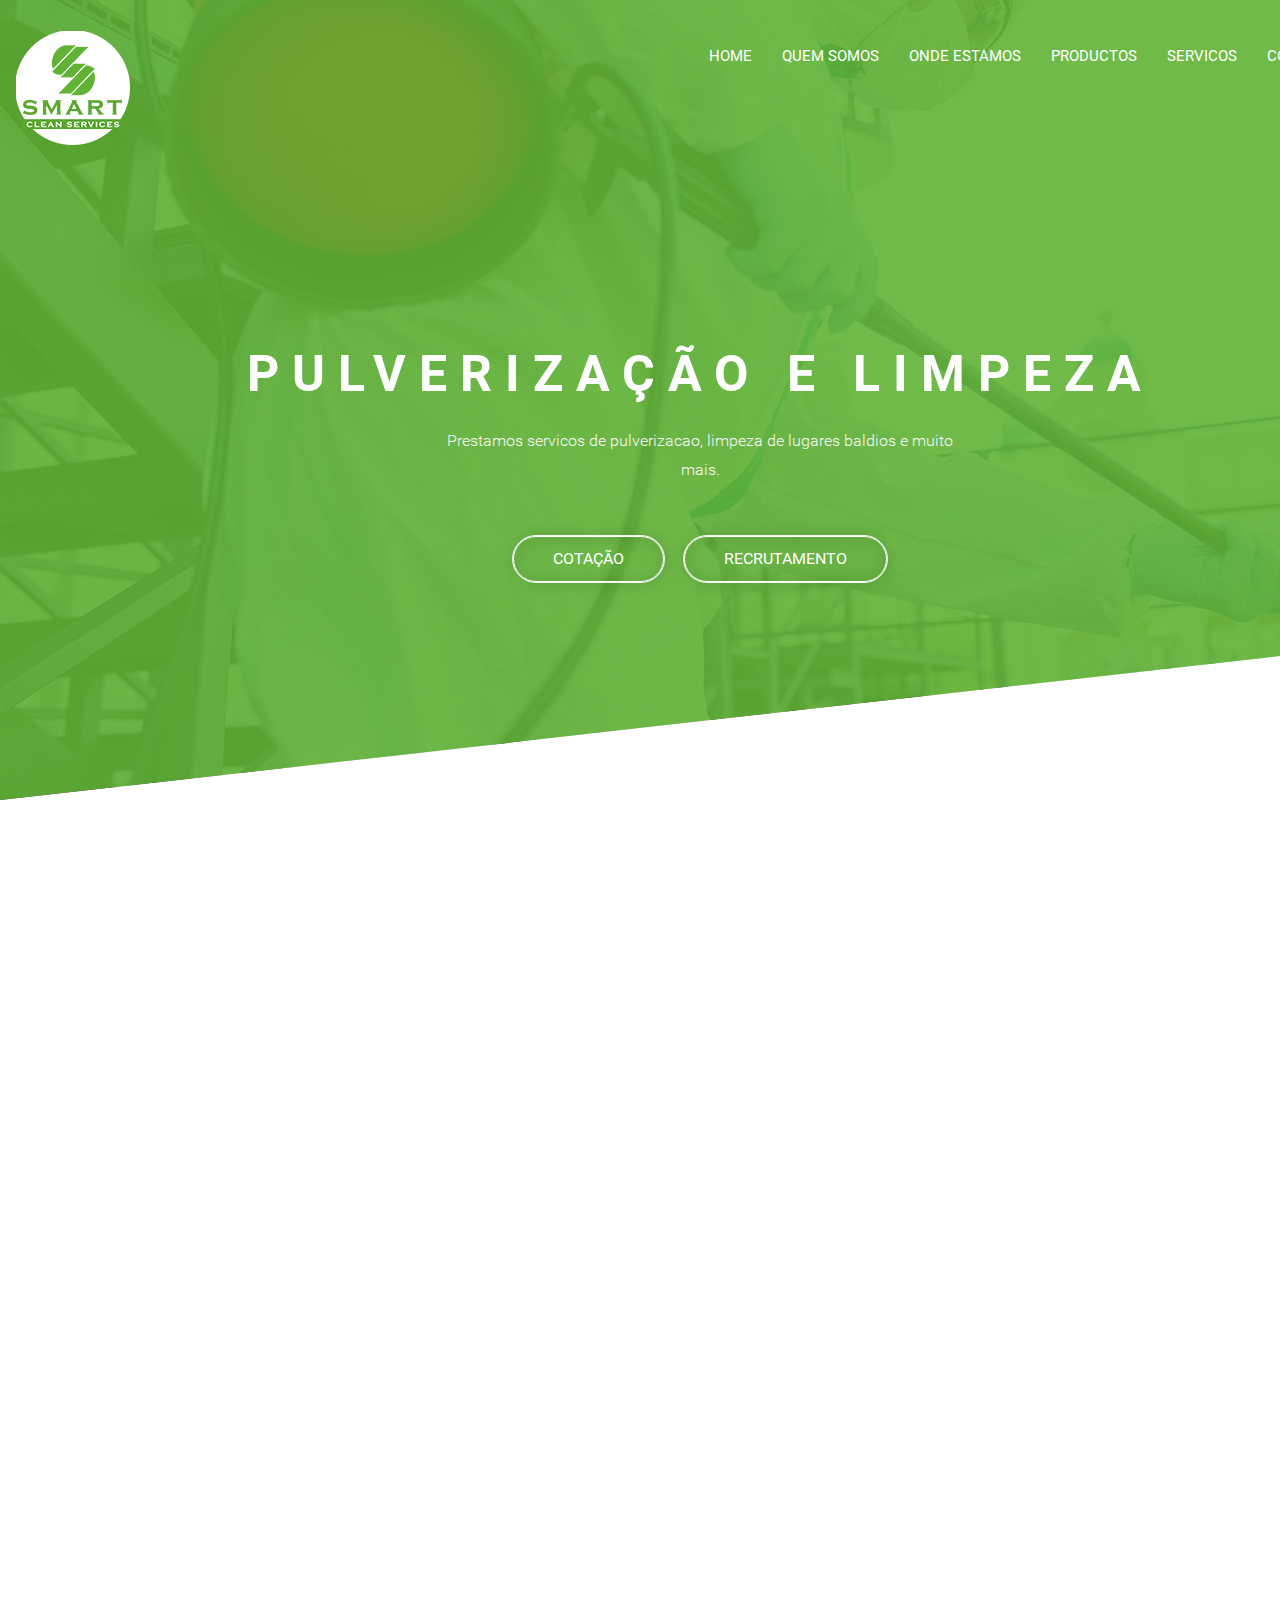
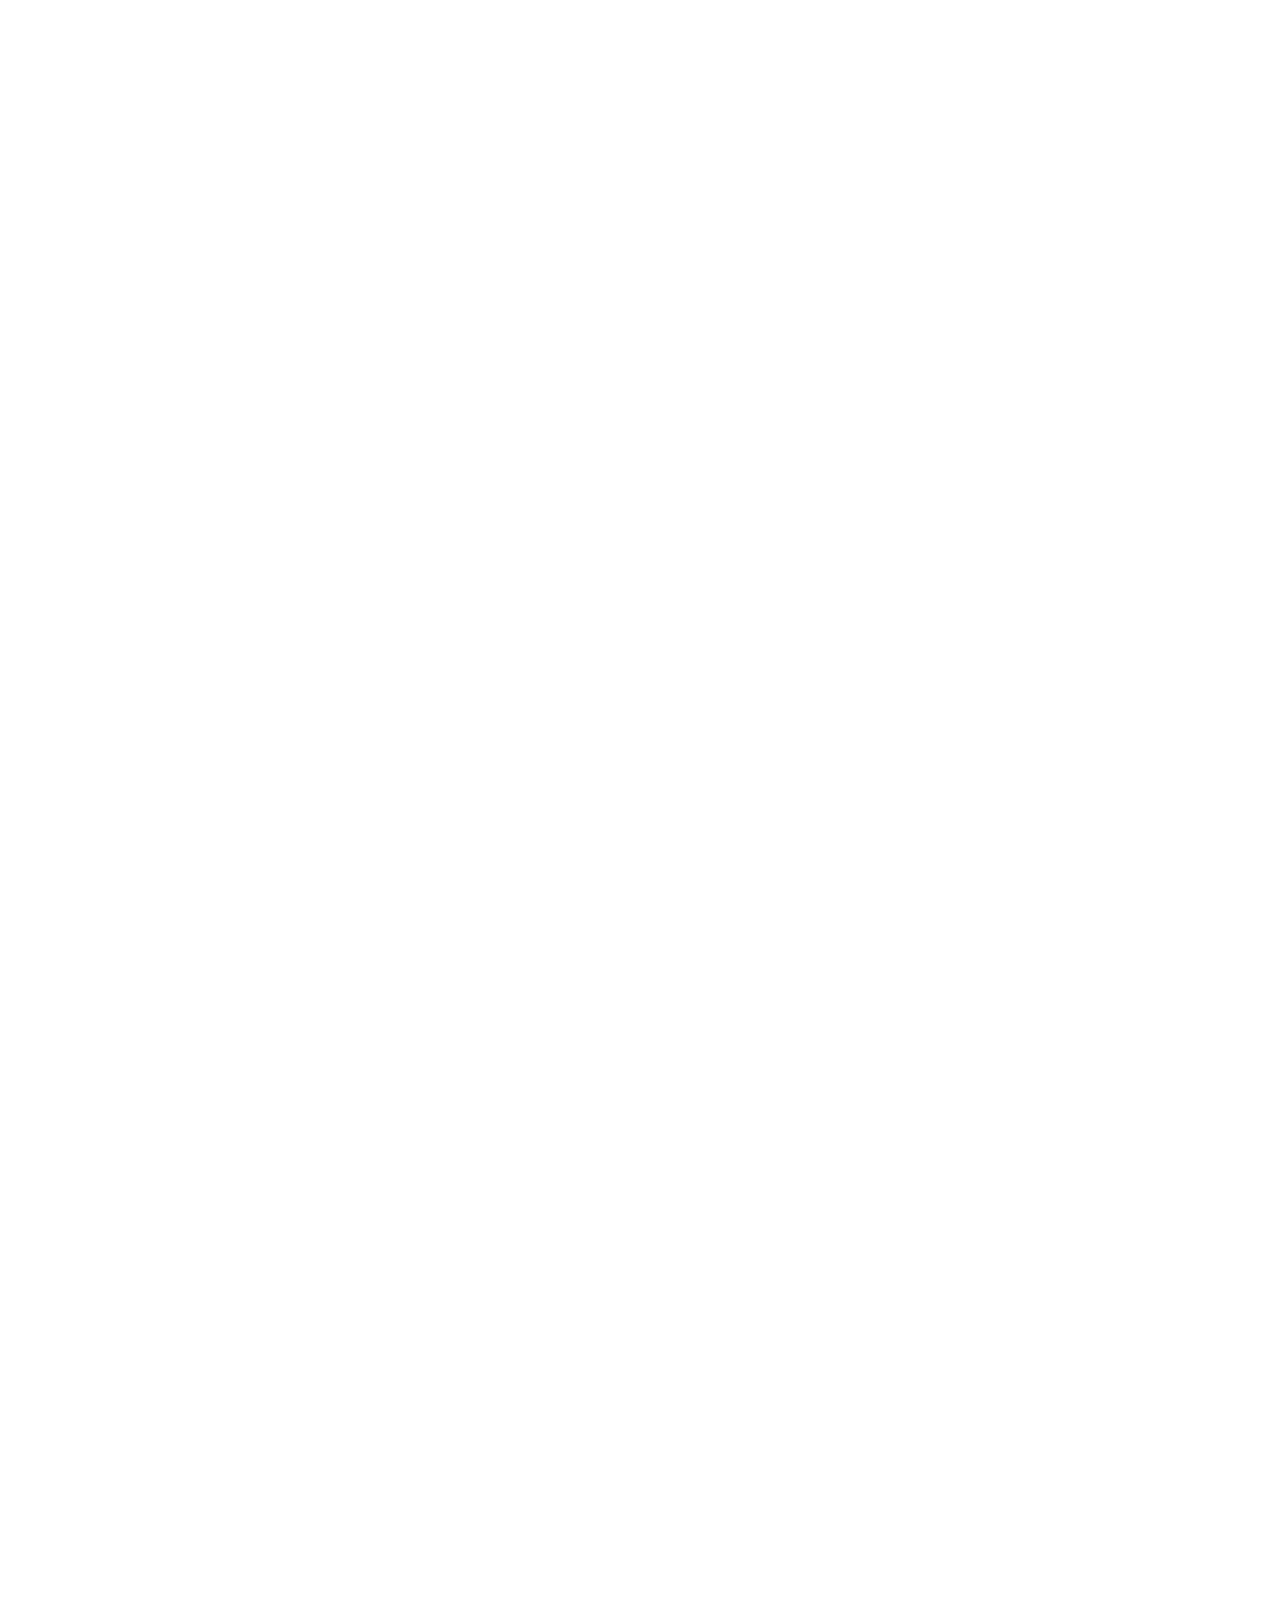
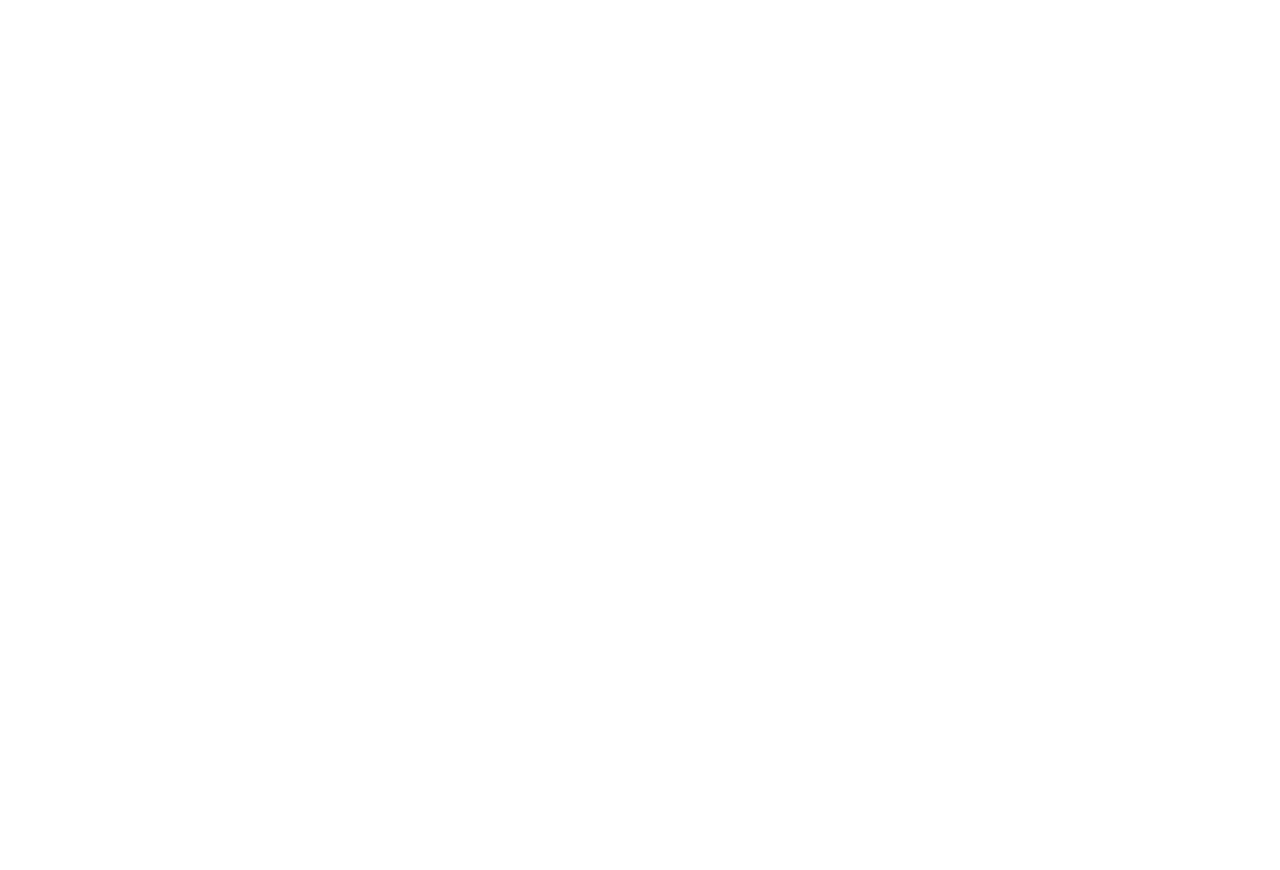
==== index.html @ e7a8597f "first commit" ====
<!doctype html>
<html lang="en">
<head>
  <meta charset="UTF-8">
  <meta name="viewport" content="width=device-width, initial-scale=1" />
  <title>Smart Clean Service</title>
  <meta name="keywords" content="Lorem ipsum dolor sit amet, consectetur adipisicing elit, sed do eiusmod.">
  <meta name="description" content="Lorem ipsum dolor sit amet, consectetur adipisicing elit, sed do eiusmod.">
  
  <link rel="stylesheet" href="assets/bootstrap/css/bootstrap.min.css">
  <link rel="stylesheet" href="assets/flat-icon/flaticon.css">
  <link rel="stylesheet" href="temp/styles/styles.css">
</head>
<body>
  <div class="main-wrapper">
    <header class="header header--bg">
      <div class="container">
        <nav class="navbar">
          <div class="navbar-header">
            <button type="button" class="navbar-toggle" data-toggle="collapse" data-target="#myNavbar">
              <span class="icon-bar"></span>
              <span class="icon-bar"></span>
              <span class="icon-bar"></span> 
            </button>
<!--            <a class="navbar-brand" href="#">DART AGENCY</a>-->
               <img src="assets/images/logo-1.png">
              
          </div>
          <div class="collapse navbar-collapse" id="myNavbar">
            <ul class="nav navbar-nav pull-right">
              <li><a href="#">HOME</a></li>
              <li><a href="#">QUEM SOMOS</a></li>
              <li><a href="#">ONDE ESTAMOS</a></li> 
              <li><a href="#">PRODUCTOS</a></li> 
              <li><a href="#">SERVICOS</a></li> 
              <li><a href="#">CONTACTOS</a></li> 
            </ul>
          </div>
        </nav>
        <div class="header__content text-center">
          <h1 class="header__content__title">PULVERIZAÇÃO E LIMPEZA</h1>
          <p class="header__content__paragraph">Prestamos servicos de pulverizacao, limpeza de lugares baldios e muito mais.</p>
          <a class="button button--margin-right button--hover" href="#">COTAÇÃO</a>
          <a class="button button--hover" href="#" >RECRUTAMENTO</a>
        </div>
      </div>
    </header>
    
    <section class="service">
      <div class="container">
        <div class="page-section text-center">
          <h2 class="page-section__title">OS NOSSOS SERVIÇOS</h2>
          <p class="page-section__paragraph">Fazemos servicos de pulverizacao de espacoes abertos e fechados de forma interactiva e segura de modo a prevenir infecoes de virus, bacterias e muito mais. 
              </p>
          <div class="row gutters-40">
            <div class="col-md-4">
              <div class="thumbnail">
                <i class="material-icons">trending_up</i>
                <h4 class="service__title">Limpeza Crescente</h4>
                <p class="service__paragraph">Deixe a purificacao para o os profissionais de modo que garantam pureza no seu espaco.</p>
              </div>
            </div>
            <div class="col-md-4">
              <div class="thumbnail">
                <i class="material-icons">access_time</i>
                <h4 class="service__title">Poupe tempo</h4>
                <p class="service__paragraph">Deixe a purificacao de pulverizacao do seu local com os profissionais.</p>
              </div>
            </div>
            <div class="col-md-4">
              <div class="thumbnail">
                <i class="material-icons">group</i>
                <h4 class="service__title">Acompanhamento</h4>
                <p class="service__paragraph">Acompanhamos os nossos clientes em suas actividades como se fosse nossa propria propriedade,</p>
              </div>
            </div>
          </div>
          <div class="row gutters-40">
            <div class="col-md-4">
              <div class="thumbnail">
                <i class="material-icons">apps</i>
                <h4 class="service__title"">Inovacao</h4>
                <p class="service__paragraph">Usamos a inovacao tecnologica para providenciar aos nossos clientes melhor servico possivel.</p>
              </div>
            </div>
            <div class="col-md-4">
              <div class="thumbnail">
                <i class="material-icons">adjust</i>
                <h4 class="service__title">Foco</h4>
                <p class="service__paragraph">Focamos na satisfacacao do nosso cliente como prioridade nos nossos servicos.</p>
              </div>
            </div>
            <div class="col-md-4">
              <div class="thumbnail">
                <i class="material-icons">local_cafe</i>
                <h4 class="service__title">Comodidade</h4>
                <p class="service__paragraph">Garantimos conveniencia nos nossos servicos e comodidade de forma que sirvamos da melhor maneira possivel.</p>
              </div>
            </div>
          </div>
        </div>
      </div>
    </section>
    
    <section class="contact contact--bg">
      <div class="container">
        <div class="page-section text-center">
          <h2 class="page-section__title--white">Sempre procuramos fazer a diferenca!</h2>
          <p class="page-section__paragraph--white">Se procura um servico de excelencia, nao hesite em contactar-nos:</p>
          <a class="button button--hover" href="#">CONTACTE-NOS</a>
        </div>
      </div>
    </section>
    
    <section class="about">
      <div class="container">
        <div class="page-section">
          <div class="text-center">
            <h2 class="page-section__title">ACERCA DA SMART CLEAN</h2>
          </div>
          <div class="row gutters-50">
            <div class="about--narrow">
              <div class="col-md-6">
                <img class="img-responsive" src="assets/images/about-pic.png" alt="">
              </div>
              <div class="col-md-6 about__extra-padding">
                <h3 class="about__content-title">Acreditamos que os nossos servicos sao os melhores!</h3>
                <p class="about__content-subTitle">Prestamos servicos de pulverizacao, limpeza de lugares baldios e muito mais.</p>
                  <p class="about__content-paragraph"">Fazemos servicos de pulverizacao de espacoes abertos e fechados de forma interactiva e segura de modo a prevenir infecoes de virus, bacterias e muito mais. </p>
                  <a class="button--light" href="#">VER MAIS</a>
                </div>
              </div>
            </div>
          </div>
        </div>

      </section>
      
      <section class="letsGo letsGo--bg">
        <div class="container">
          <div class="page-section page-section--small text-center">
            <h2 class="page-section__title--white page-section__title--white--less-margin">COLABOARAMOS PARA PROSPERAR</h2>
            <p class="page-section__paragraph page-section__paragraph--less-padding">Estamos abertos para criar novas oportunidades de trabalho:</p>
            <a class="button button--hover" href="#">RECRUTAMENTO</a>
          </div>
        </div>
      </section>
      
      <!--<div class="container">
        <section class="project">
          <div class="page-section">
            <div class="text-center">
              <h2 class="page-section__title">FEATURED PROJECT</h2>
              <p class="page-section__paragraph">Lorem ipsum dolor sit amet, consectetur adipisicing elit, sed do eiusmod tempor incididunt ut labore et dolore magna aliqua. </p>
            </div>
            <div class="row gutters-50">
              <div class="col-md-4">
                <div class="thumbnail">
                  <a href="assets/images/featured-project-pic1.png" target="_blank">
                    <img class="img-responsive" src="assets/images/featured-project-pic1.png" alt="">
                    <div class="caption">
                      <h4 class="project__title">DESIGN</h4>
                      <p class="project__paragraph">Lorem ipsum dolor sit amet </p>
                    </div>
                  </a>
                </div>
              </div>
              <div class="col-md-4">
                <div class="thumbnail">
                  <a href="assets/images/featured-project-pic2.png" target="_blank">
                    <img class="img-responsive" src="assets/images/featured-project-pic2.png" alt="">
                    <div class="caption">
                      <h4 class="project__title">DESIGN</h4>
                      <p class="project__paragraph">Lorem ipsum dolor sit amet </p>
                    </div>
                  </a>
                </div>
              </div>
              <div class="col-md-4">
                <div class="thumbnail">
                  <a href="assets/images/featured-project-pic3.png" target="_blank">
                    <img class="img-responsive" src="assets/images/featured-project-pic3.png" alt="">
                    <div class="caption">
                      <h4 class="project__title">DESIGN</h4>
                      <p class="project__paragraph">Lorem ipsum dolor sit amet </p>
                    </div>
                  </a>
                </div>
              </div>
            </div>
            <div class="row gutters-50">
              <div class="col-md-4">
                <div class="thumbnail">
                  <a href="assets/images/featured-project-pic4.png" target="_blank">
                    <img class="img-responsive" src="assets/images/featured-project-pic4.png" alt="">
                    <div class="caption">
                      <h4 class="project__title">DESIGN</h4>
                      <p class="project__paragraph">Lorem ipsum dolor sit amet </p>
                    </div>
                  </a>
                </div>
              </div>
              <div class="col-md-4">
                <div class="thumbnail">
                  <a href="assets/images/featured-project-pic5.png" target="_blank">
                    <img class="img-responsive" src="assets/images/featured-project-pic5.png" alt="">
                    <div class="caption">
                      <h4 class="project__title">DESIGN</h4>
                      <p class="project__paragraph">Lorem ipsum dolor sit amet </p>
                    </div>
                  </a>
                </div>
              </div>
              <div class="col-md-4">
                <div class="thumbnail">
                  <a href="assets/images/featured-project-pic6.png" target="_blank">
                    <img class="img-responsive" src="assets/images/featured-project-pic6.png" alt="">
                    <div class="caption">
                      <h4 class="project__title">DESIGN</h4>
                      <p class="project__paragraph">Lorem ipsum dolor sit amet </p>
                    </div>
                  </a>
                </div>
              </div>
            </div>
          </div>
        </section>
      </div>-->
      
      <!--<div class="container">
        <div class="modal fade" id="myModal" tabindex="-1" role="dialog" aria-labelledby="exampleModalLabel" aria-hidden="true">
          <div class="modal-dialog" role="document">
            <div class="modal-content">
              <div class="modal-body">
                <button type="button" class="close" data-dismiss="modal" aria-label="Close">
                  <span aria-hidden="true">&times;</span>
                </button>

                <div class="embed-responsive embed-responsive-16by9">
                  <iframe class="embed-responsive-item" src="https://www.youtube.com/embed/WP_vM301VZA?autoplay=0" frameborder="0" allowfullscreen="" id="video"  allowscriptaccess="always"></iframe>
                </div>
              </div>
            </div>
          </div>
        </div>
      </div>-->
      
     <!-- <section class="video-section video-section--bg">
        <div class="container">
          <div class="page-section page-section--large text-center">
            <button class="video-section__icon" data-toggle="modal" data-target="#myModal"><img src="assets/images/video-icon.png" alt=""></button>
          </div>
        </div>
      </section>-->
      
      <!--<div class="container">
        <section class="team">
          <div class="page-section text-center">
            <h2 class="page-section__title">CREATIVE TEAM</h2>
            <p class="page-section__paragraph">Lorem ipsum dolor sit amet, consectetur adipisicing elit, sed do eiusmod tempor incididunt ut labore et dolore magna aliqua. </p>
            <div class="row gutters-50">
              <div class="col-md-6 col-lg-3">
                <div class="thumbnail">
                  <a href="assets/images/team-pic1.png" target="_blank">
                    <img src="assets/images/team-pic1.png" alt="">
                    <div class="caption team__caption">
                      <h4 class="team__name">Elodia S. Keefe</h4>
                      <p class="team__title">Founder</p>
                    </div>
                  </a>
                </div>
              </div>
              <div class="col-md-6 col-lg-3">
                <div class="thumbnail">
                  <a href="assets/images/team-pic2.png" target="_blank">
                    <img src="assets/images/team-pic2.png" alt="">
                    <div class="caption team__caption">
                      <h4 class="team__name">Sheryl D. Trent</h4>
                      <p class="team__title">Co-Founder</p>
                    </div>
                  </a>
                </div>
              </div>
              <div class="col-md-6 col-lg-3">
                <div class="thumbnail">
                  <a href="assets/images/team-pic3.png" target="_blank">
                    <img src="assets/images/team-pic3.png" alt="">
                    <div class="caption team__caption">
                      <h4 class="team__name">Dorothy J. Cook</h4>
                      <p class="team__title">UI Specialist</p>
                    </div>
                  </a>
                </div>
              </div>
              <div class="col-md-6 col-lg-3">
                <div class="thumbnail">
                  <a href="assets/images/team-pic4.png" target="_blank">
                    <img src="assets/images/team-pic4.png" alt="">
                    <div class="caption team__caption">
                      <h4 class="team__name">Stuart D. Mahaffey</h4>
                      <p class="team__title">Admin</p>
                    </div>
                  </a>
                </div>
              </div>
            </div>
          </div>
        </section>
      </div>-->
      
      <!--<div class="container">
        <section class="price">
          <div class="page-section page-section--small text-center">
            <h2 class="page-section__title">OUR PRICING</h2>
            <p class="page-section__paragraph">Lorem ipsum dolor sit amet, consectetur adipisicing elit, sed do eiusmod tempor incididunt ut labore et dolore magna aliqua. </p>
            <div class="price__panel-wrapper">
              <div class="row gutters-50">
                <div class="col-md-4">
                  <div class="panel text-center">
                    <div class="panel-heading">
                      <h4 class="price__title">SILVER</h4>
                      <h1 class="price__ammount">&#36;<span class="price__ammount--number">159</span> &#47;Year</h1>
                    </div>
                    <div class="panel-body">
                      <p>Up To 5 user</p>
                      <p>Max. 100 iteam/month</p>
                      <p>Unlimited queries</p>
                      <p>Full statistics</p>
                    </div>
                    <div>
                      <a class="panel__button" href="#">GET THIS PLAN</a>
                    </div>
                  </div>
                </div>
                <div class="col-md-4">
                  <div class="panel text-center">
                    <div class="panel-heading">
                      <h4 class="price__title">GOLD</h4>
                      <h1 class="price__ammount">&#36; <span class="price__ammount--number">249</span> &#47;Year</h1>
                    </div>
                    <div class="panel-body">
                      <p>Up To 10 user</p>
                      <p>Max. 200 iteam/month</p>
                      <p>Unlimited queries</p>
                      <p>Full statistics</p>
                    </div>
                    <div>
                      <a class="panel__button" href="#">GET THIS PLAN</a>
                    </div>
                  </div>
                </div>
                <div class="col-md-4">
                  <div class="panel text-center">
                    <div class="panel-heading">
                      <h4 class="price__title">PLATINUM</h4>
                      <h1 class="price__ammount">&#36; <span class="price__ammount--number">459</span> &#47;Year</h1>
                    </div>
                    <div class="panel-body">
                      <p>Up To 5 user</p>
                      <p>Unlimited iteam</p>
                      <p>Unlimited queries</p>
                      <p>Full statistics</p>
                    </div>
                    <div>
                      <a class="panel__button" href="#">GET THIS PLAN</a>
                    </div>
                  </div>
                </div>
              </div>
            </div>
          </div>
        </section>
      </div>-->
      
      <!--<section class="overview overview--bg">
        <div class="container">
          <div class="page-section">
            <div class="overview__wrapper text-center">
              <ul>
                <li>
                  <h1 class="overview__number">550</h1>
                  <p class="overview__title">CUP OF COFFEE</p>
                </li>
                <li>
                  <h1 class="overview__number">800</h1>
                  <p class="overview__title">PROJECT DONE</p>
                </li>
                <li>
                  <h1 class="overview__number">400</h1>
                  <p class="overview__title">HAPPY CLIENT</p>
                </li>
                <li>
                  <h1 class="overview__number">3550</h1>
                  <p class="overview__title">AWARDS WIN</p>
                </li>
              </ul>
            </div>

          </div>
        </div>
      </section>-->
      
      <!-- <div class="container">
        <section class="slider">
          <div class="page-section text-center">
            <h2 class="page-section__title">WHAT CLIENT SAY?</h2>
            <p class="page-section__paragraph">Lorem ipsum dolor sit amet, consectetur adipisicing elit, sed do eiusmod tempor incididunt ut labore et dolore magna aliqua. </p>
            <div id="myCarousel" class="carousel slide" data-ride="carousel" data-interval="false">

              <!-- Wrapper for slides 
              <div class="carousel-inner">
                <div class="item active">
                  <img class="img-responsive slider__image" src="assets/images/slider-image.png" alt="">
                  <p class="slider__paragraph">magna aliqua. Ut enim ad minim veniam, quis nostrud exercitation ullamco laboris nisi ut aliquip ex ea commodo consequat. Duis aute irure dolor in reprehenderit.</p>
                  <h3 class="slider__name">Sheryl D</h3>
                  <p class="slider__title">UI Design Agency</p>
                </div>

                <div class="item">
                  <img class="img-responsive slider__image" src="assets/images/slider-image.png" alt="">
                  <p class="slider__paragraph">magna aliqua. Ut enim ad minim veniam, quis nostrud exercitation ullamco laboris nisi ut aliquip ex ea commodo consequat. Duis aute irure dolor in reprehenderit.</p>
                  <h3 class="slider__name">Sheryl D</h3>
                  <p class="slider__title">UI Design Agency</p>
                </div>

                <div class="item">
                  <img class="img-responsive slider__image" src="assets/images/slider-image.png" alt="">
                  <p class="slider__paragraph">magna aliqua. Ut enim ad minim veniam, quis nostrud exercitation ullamco laboris nisi ut aliquip ex ea commodo consequat. Duis aute irure dolor in reprehenderit.</p>
                  <h3 class="slider__name">Sheryl D</h3>
                  <p class="slider__title">UI Design Agency</p>
                </div>
              </div> -->

              <!-- Left and right controls 
              <a class="left carousel-control" href="#myCarousel" data-slide="prev">
                <i class="material-icons">chevron_left</i>
                <span class="sr-only">Previous</span>
              </a>
              <a class="right carousel-control" href="#myCarousel" data-slide="next">
                <i class="material-icons">chevron_right</i>
                <span class="sr-only">Next</span>
              </a>
            </div>
          </div>
        </section>
      </div> -->
      
      <!--<section class="contact-two contact-two--bg">
        <div class="container">
          <div class="page-section text-center">
            <h2 class="contact-two__title">Keep in touch with us! We are available for 24 hours</h2>
            <a class="button contact-two__button button--hover" href="#">CONTACT US</a>
          </div>
        </div>
      </section>-->
      
      <!--<div class="container">
        <section class="blog">
          <div class="page-section">
            <div class="text-center">
              <h2 class="page-section__title">OUR BLOG</h2>
              <p class="page-section__paragraph">Lorem ipsum dolor sit amet, consectetur adipisicing elit, sed do eiusmod tempor incididunt ut labore et dolore magna aliqua. </p>
            </div>
            <div class="row gutters-50">
              <div class="col-md-4">
                <div class="thumbnail">
                  <a href="assets/images/blog-pic1.png" target="_blank">
                    <img class="img-responsive" src="assets/images/blog-pic1.png" alt="">
                    <div class="caption">
                      <h3 class="blog__title">Global Traffic Search</h3>
                      <p class="blog__paragraph">By Jhon Doe <span class="blog__paragraph--slash">&#47;</span> 12 July, 2017 <span class="blog__paragraph--slash">&#47;</span> 2 Comments</p>
                      <h4 class="blog__read-more">READ MORE</h4>
                    </div>
                  </a>
                </div>
              </div>
              <div class="col-md-4">
                <div class="thumbnail">
                  <a href="assets/images/blog-pic2.png" target="_blank">
                    <img class="img-responsive" src="assets/images/blog-pic2.png" alt="">
                    <div class="caption">
                      <h3 class="blog__title">Global Traffic Search</h3>
                      <p class="blog__paragraph">By Jhon Doe &#47; 12 July, 2017 &#47; 2 Comments</p>
                      <h4 class="blog__read-more">READ MORE</h4>
                    </div>
                  </a>
                </div>
              </div>
              <div class="col-md-4">
                <div class="thumbnail">
                  <a href="assets/images/blog-pic3.png" target="_blank">
                    <img class="img-responsive" src="assets/images/blog-pic3.png" alt="">
                    <div class="caption">
                      <h3 class="blog__title">Global Traffic Search</h3>
                      <p class="blog__paragraph">By Jhon Doe &#47; 12 July, 2017 &#47; 2 Comments</p>
                      <h4 class="blog__read-more">READ MORE</h4>
                    </div>
                  </a>
                </div>
              </div>
            </div>
          </div>
        </section>
      </div>-->
      
      <footer class="footer footer--bg">
        <div class="container">
          <div class="page-section">
            <div class="row gutters-100">
              <div class="col-md-4 col-lg-3">
                <div class="footer__first">
                  <h2 class="footer__title">SMART CLEAN SERVICE</h2>
                  <p class="footer-first__paragraph">Prestamos servicos de pulverizacao, limpeza de lugares baldios e muito mais.</p>
                  <ul class="footer-first__social-icons">
                    <li><a href="#"><i class="flaticon-facebook-letter-logo"></i></a></li>
                    <li><a href="#"><i class="flaticon-twitter-logo"></i></a></li>
                    <li><a href="#"><i class="flaticon-dribbble-logo"></i></a></li>
                    <li><a href="#"><i class="flaticon-behance-logo"></i></a></li>
                  </ul>
                </div>
              </div>
              <div class="col-md-6 col-lg-2">
                <div class="footer__second">
                  <h2 class="footer__title">LINKS RAPIDOS</h2>
                  <ul>
                    <li><a href="#">Home</a></li>
                    <li><a href="#">Acerca</a></li>
                    <li><a href="#">Servicos</a></li>
                    <li><a href="#">Blog</a></li>
                    <li><a href="#">Contactos</a></li>
                  </ul>
                </div>
              </div>
              <div class="col-md-6 col-lg-3">
                <div class="footer__third">
                  <h2 class="footer__title">CONTACTOS</h2>
                  <ul>
                    <li><span class="glyphicon glyphicon-envelope"></span> <a href="#">info@quickservices.co.mz</a></li>
                    <li><span class="glyphicon glyphicon-earphone"></span> <a href="#">+0123-345-6789</a></li>
                  </ul>
                  <h4 class="footer__subscribe__title">Subscrever</h4>
                  <div class="subscribe-section">
                    <input type="email" class="form-control" size="50" placeholder="Enter Your Email" required>
                    <button class="subscribe-section__button" type="button"><img src="assets/images/send-icon.png" alt=""></button>
                  </div>
                </div>
              </div>
              <div class="col-md-6 col-lg-4">
                <div class="footer__fourth">
                  <h4 class="footer__title">GALERIA</h4>
                  <div class="row">
                    <ul>
                      <li><a href="#"><img src="assets/images/instagram-pic1.png" alt=""></a></li>
                      <li><a href="#"><img src="assets/images/instagram-pic2.png" alt=""></a></li>
                      <li><a href="#"><img src="assets/images/instagram-pic3.png" alt=""></a></li>
                    </ul>
                  </div>
                  <div class="row">
                    <ul>
                      <li><a href="#"><img src="assets/images/instagram-pic4.png" alt=""></a></li>
                      <li><a href="#"><img src="assets/images/instagram-pic5.png" alt=""></a></li>
                      <li><a href="#"><img src="assets/images/instagram-pic6.png" alt=""></a></li>
                    </ul>
                  </div>
                </div>
              </div>
            </div>
            <hr class="footer__horizontal-bar">
            <p class="footer__bottom-paragraph">&copy; Direitos Reservados 2020 <a href="#" style="color: #61b335;font-weight:bold;">Parallax</a>. Todos Direitos Reservados.</p>
          </div>
        </div>
      </footer>
  </div>
    
    
  

  <script src="assets/jquery/jquery-3.2.1.min.js"></script>
  <script src="assets/bootstrap/js/bootstrap.min.js"></script>

  <script>
    $(document).ready(function() {

      var $videoSrc = $("#video").attr("src");

      $('#myModal').on('hide.bs.modal', function (e) {
        $("#video").attr('src',$videoSrc); 
      });



    });
  </script>
</body>
</html>
---- assets/flat-icon/flaticon.css ----
/*
  	Flaticon icon font: Flaticon
  	Creation date: 21/06/2017 03:43
  	*/

@font-face {
  font-family: "Flaticon";
  src: url("./Flaticon.eot");
  src: url("./Flaticon.eot?#iefix") format("embedded-opentype"),
       url("./Flaticon.woff") format("woff"),
       url("./Flaticon.ttf") format("truetype"),
       url("./Flaticon.svg#Flaticon") format("svg");
  font-weight: normal;
  font-style: normal;
}

@media screen and (-webkit-min-device-pixel-ratio:0) {
  @font-face {
    font-family: "Flaticon";
    src: url("./Flaticon.svg#Flaticon") format("svg");
  }
}

[class^="flaticon-"]:before, [class*=" flaticon-"]:before,
[class^="flaticon-"]:after, [class*=" flaticon-"]:after {   
  font-family: Flaticon;
        font-size: 20px;
font-style: normal;
margin-left: 20px;
}

.flaticon-dribbble-logo:before { content: "\f100"; }
.flaticon-behance-logo:before { content: "\f101"; }
.flaticon-twitter-logo:before { content: "\f102"; }
.flaticon-facebook-letter-logo:before { content: "\f103"; }
---- temp/styles/styles.css ----
@font-face {
  font-family: 'Roboto';
  font-style: normal;
  font-weight: 400;
  src: url(../../assets/fonts/Roboto-Regular.ttf);
}

@font-face {
  font-family: 'Roboto';
  font-style: normal;
  font-weight: 700;
  src: url(../../assets/fonts/Roboto-Bold.ttf);
}

@font-face {
  font-family: 'Roboto-Light';
  font-style: normal;
  font-weight: 300;
  src: url(../../assets/fonts/Roboto-Light.ttf);
}

@font-face {
  font-family: 'Material Icons';
  font-style: normal;
  font-weight: 400;
  src: url(../../assets/iconfont/MaterialIcons-Regular.ttf);
}

.material-icons {
  font-family: 'Material Icons';
  font-weight: normal;
  font-style: normal;
  display: inline-block;
  text-transform: none;
  letter-spacing: normal;
  word-wrap: normal;
  white-space: nowrap;
  direction: ltr;
  -webkit-font-smoothing: antialiased;
  text-rendering: optimizeLegibility;
  -moz-osx-font-smoothing: grayscale;
  -webkit-font-feature-settings: 'liga';
          font-feature-settings: 'liga';
}

body{
  font-family: "Roboto", sans-serif;
  line-height: 1.8;
}

html,body {
  width: 100%;
  height: 100%;
  margin: 0px;
  padding: 0px;
  overflow-x: hidden; 
}

a:hover, a:focus{
  text-decoration: none;
}

button:focus{
  outline: none;
}

.main-wrapper{
  width: 1600px;
  margin: 0 auto;
}

@media (max-width: 1599px) {
.main-wrapper{
    width:100%;
    margin: 0 auto;
}}

@media (min-width: 768px) {
.container{
    width:600px;
    margin: 0 auto;
}}

@media (min-width: 992px) {
.container{
    width:720px;
    margin: 0 auto;
}}

@media (min-width: 1200px) {
.container{
    width:1400px;
    margin: 0 auto;
}}

.header--bg{
    -webkit-clip-path: polygon(0 0, 100% 0, 100% 82%, 0% 100%);
            clip-path: polygon(0 0, 100% 0, 100% 82%, 0% 100%);
    background: url("../../assets/images/header-background.png") no-repeat;
    height: 800px;
    position: relative;
    background-size: cover;
  }

.header--bg:after{
    content: '';
    position: absolute;
    width: 100%;
    height: 100%;
    left: 0;
    right: 0;
    top: 0;
    bottom: 0;
    background-color: rgba(97, 179, 53, .9);
    z-index: -1;
  }

.header .navbar{
    padding-top: 30px;
    margin-bottom: 200px;
  }

@media screen and (max-width: 450px) {
      .header .navbar{
        margin-bottom: 150px;
      }
    }

.header .navbar-brand{
    font-size: 26px;
    font-weight: bold;
  }

.header .nav li a{
    font-size: 15px;
    color: #fff;
  }

.header__content__title{
    font-size: 50px;
    font-weight: bold;
    color: #fff;
    letter-spacing: 13px;
    margin-bottom: 25px;
  }

.header__content__paragraph{
    font-size: 16px;
    color: #f8f8f8;
    max-width: 530px;
    margin-right: auto;
    margin-left: auto;
    font-family: Roboto-Light;
    margin-bottom: 50px;
  }

.header .navbar .navbar-nav > li > a, .header .navbar .navbar-brand, .header .navbar .navbar-nav > li > a:focus{
    background-color: transparent;
    color: #fff;
  }

.navbar-header button{
  background-color: #ddd;
}

.navbar-header .icon-bar{
  background-color: #fff !important;
}

@media screen and (max-width: 768px){
  .navbar-collapse{
    float: left;
  }

  .header .button{
    margin-bottom: 10px;
  }

  .header .header__content__title{
    letter-spacing: 6px;
  }
}

.button{
  padding: 9px 40px;
  border-radius: 30px;
  font-size: 16px;
  color: #fff;
  border: 1px solid #fff;
  display: inline-block;
  background-color: transparent;
  position: relative;
}

.button:after{
    content: "";
    position: absolute;
    left: 0;
    right: 0;
    top: 0;
    bottom: 0;
    border-radius: inherit;
    border: inherit;
    -webkit-filter: drop-shadow(1px 1px 6px rgba(0, 0, 0, 0.77));
            filter: drop-shadow(1px 1px 6px rgba(0, 0, 0, 0.77));
  }

.button--hover:hover{
    border: inherit !important;
  }

.button:hover{
    background-color: #FFFFFF;
    color: #00aafe;
    -webkit-box-shadow: 2.5px 4.33px 10px 0px rgba(0, 0, 0, 0.13);
            box-shadow: 2.5px 4.33px 10px 0px rgba(0, 0, 0, 0.13);

  }

.button--light{
    padding: 9px 35px;
    border-radius: 30px;
    font-size: 16px;
    display: inline-block;
    background-color: #61b335;
    color: #fff;
    -webkit-box-shadow: 2.5px 4.33px 10px 0px rgba(0, 0, 0, 0.13);
            box-shadow: 2.5px 4.33px 10px 0px rgba(0, 0, 0, 0.13);
  }

.button--light:hover{
      color: #fff;
    }

.button--margin-right{
    margin-right: 15px;
  }

.panel__button{
  display: inline-block;
  font-size: 15px;
  color: #7d7d7d;
  padding: 8px 35px;
  border: 2px solid #7d7d7d;
  border-radius: 30px;
  font-family: Roboto-Light;
  font-weight: bold;
}

.service .thumbnail{
    border: none;
    -webkit-box-shadow: 0px 0px 5px 0px rgba(168, 157, 157, 0.31);
            box-shadow: 0px 0px 5px 0px rgba(168, 157, 157, 0.31);
    padding: 35px 20px;
    margin-bottom: 60px;
  }

.service .thumbnail:hover{
      -webkit-box-shadow: 2px 5.66px 20px 0px rgba(136, 136, 136, 0.2);
              box-shadow: 2px 5.66px 20px 0px rgba(136, 136, 136, 0.2);
    }

.service .thumbnail:hover .service__title{
        color: #61b335;
      }

.service .thumbnail:hover .material-icons{
        background-color: rgb( 97, 179, 53 );
        -webkit-box-shadow: 0px 0px 15px 0px rgb( 97, 179, 53 );
                box-shadow: 0px 0px 15px 0px rgb( 97, 179, 53 );
        color: #fff;
      }

.service__title{
    font-size: 22px;
    font-weight: bold;
    color: #4f4f4f;
    margin-top: 25px;
    margin-bottom: 15px;
  }

.service .material-icons{
    width: 70px;
    height: 70px;
    border-radius: 50%;
    background-color: rgb( 235, 248, 255 );
    color: rgb( 97, 179, 53 );
    font-size: 30px;
    line-height: 0.933;
    line-height: 2.3;
  }

.service__paragraph{
    font-size: 15px;
    color: #8a8a8a;
  }

.service .gutters-40.row{
    margin-right: -20px;
    margin-left: -20px;
  }

.service .gutters-40 > [class^="col-"], .service .gutters-40 > [class^="col-"]{
    padding-right: 20px;
    padding-left: 20px;
  }

.Ellipse_ {
  border-radius: 50%;
  background-color: rgb( 97, 179, 53 );
  -webkit-box-shadow: 0px 0px 15px 0px rgb( 97, 179, 53 );
          box-shadow: 0px 0px 15px 0px rgb( 97, 179, 53 );
  position: absolute;
  left: 284px;
  top: 1154px;
  width: 71px;
  height: 71px;
  z-index: 437;
}

.page-section{
  padding-top: 100px;
  padding-bottom: 90px;
}

@media screen and (max-width: 900px){

.page-section{
    padding-top: 50px;
    padding-bottom: 50px
}
  }

.page-section--large{
    padding-top: 220px;
    padding-bottom: 135px;
  }

@media screen and (max-width: 900px){

.page-section--large{
      padding-top: 110px;
      padding-bottom: 80px
  }
    }

.page-section--small{
    padding-top: 50px;
    padding-bottom: 140px;
  }

.page-section--less-b-padding{
    padding-bottom: 80px;
  }

.page-section__title{
    font-size: 30px;
    font-weight: bold;
    color: #556a87;
    margin-bottom: 25px;
  }

.page-section__title--white{
      font-size: 35px;
      font-weight: bold;
      color: #fff;
      margin-top: 70px;
    }

@media screen and (max-width: 670px) {
        .page-section__title--white{
          margin-top: 105px;
        }
      }

.page-section__title--white--less-margin{
        margin-top: 40px;
      }

.page-section__paragraph{
    font-size: 16px;
    color: #7d7d7d;
    max-width: 590px;
    margin-right: auto;
    margin-left: auto;
    padding-bottom: 70px;
  }

.page-section__paragraph--less-padding{
      padding-bottom: 30px;
      color: #f1f1f1;
    }

.page-section__paragraph--white{
      font-size: 18px;
      color: #f1f1f1;
      font-family: Roboto-Light;
      margin-bottom: 50px;
    }

.contact--bg{
    -webkit-clip-path: polygon(0 32%, 100% 10%, 100% 100%, 0% 100%);
            clip-path: polygon(0 32%, 100% 10%, 100% 100%, 0% 100%);
    background: url("../../assets/images/contact-us-background.png") no-repeat;
    height: 430px;
    position: relative;
    background-size: cover;
  }

@media screen and (max-width: 1198px) {
      .contact--bg{
        -webkit-clip-path: polygon(0 32%, 100% 15%, 100% 100%, 0% 100%);
                clip-path: polygon(0 32%, 100% 15%, 100% 100%, 0% 100%);
      }
    }

@media screen and (max-width: 900px) {
      .contact--bg{
        height: auto;
      }
    }

@media screen and (max-width: 670px) {
      .contact--bg{
        -webkit-clip-path: polygon(0 32%, 100% 28%, 100% 100%, 0% 100%);
                clip-path: polygon(0 32%, 100% 28%, 100% 100%, 0% 100%);
      }
    }

.contact--bg:after{
      content: '';
      position: absolute;
      width: 100%;
      height: 100%;
      left: 0;
      right: 0;
      top: 0;
      bottom: 0;
      background-color: rgba(97, 179, 53, .9);
      z-index: -1;
    }

.about--narrow{
    max-width: 1230px;
    margin-right: auto;
    margin-left: auto;
  }

.about__content-title{
    font-size: 20px;
    color: #4f4f4f;
    font-weight: bold;
    line-height: 1.5;
    margin-top: 0;
    padding-top: 10px;
  }

.about__content-subTitle{
    font-size: 17px;
    color: #848484;
    font-family: Roboto-Light;
    font-weight: bold;
    margin-top: 25px;
    margin-bottom: 40px;
  }

.about__content-paragraph{
    font-size: 16px;
    color: #7d7d7d;
    margin-bottom: 30px;
  }

@media screen and (max-width: 770px) {
      .about__extra-padding{
        padding: 0px 20px;
  }
}

.gutters-50.row{
  margin-right: -25px;
  margin-left: -25px;
}

.gutters-50 > [class^="col-"], .gutters-50 > [class^="col-"]{
  padding-right: 25px;
  padding-left: 25px;
}

.letsGo--bg{
    -webkit-clip-path: polygon(0 0, 100% 0, 100% 68%, 0 100%);
            clip-path: polygon(0 0, 100% 0, 100% 68%, 0 100%);
    background: url("../../assets/images/letsGo-background.png") no-repeat;
    height: 440px;
    position: relative;
    background-size: cover;
  }

@media screen and (max-width: 430px) {
      .letsGo--bg{
        -webkit-clip-path: polygon(0 0, 100% 0, 100% 96%, 0 100%);
                clip-path: polygon(0 0, 100% 0, 100% 96%, 0 100%);
      }
    }

.letsGo--bg:after{
      content: '';
      position: absolute;
      width: 100%;
      height: 100%;
      left: 0;
      right: 0;
      top: 0;
      bottom: 0;
      background-color: rgba(97, 179, 53, .9);
      z-index: -1;
    }

.project .thumbnail{
    border: 0;
    padding: 0;
    -webkit-box-shadow:0px 1.732px 5px 0px rgba(218, 213, 213, 0.42);
            box-shadow:0px 1.732px 5px 0px rgba(218, 213, 213, 0.42);
    margin-bottom: 50px;
  }

.project .thumbnail:hover{
      -webkit-box-shadow: 2.5px 4.33px 11px 0px rgba(136, 136, 136, 0.24);
              box-shadow: 2.5px 4.33px 11px 0px rgba(136, 136, 136, 0.24);
    }

.project .thumbnail:hover .project__title{
        color: #61b335;
      }

.project .thumbnail img{
      width: 100%;
    }

.project .thumbnail .caption{
      padding-left: 15px;
    }

.project__title{
    font-size: 16px;
    color: #4f4f4f;
    font-weight: bold;
  }

.project__paragraph{
    font-size: 16px;
    color: #7d7d7d;
  }

.video-section{
  display: block;
}

.video-section--bg{
    -webkit-clip-path: polygon(0 30%, 100% 5%, 100% 100%, 0 100%);
            clip-path: polygon(0 30%, 100% 5%, 100% 100%, 0 100%);
    background: url("../../assets/images/handshake-background.png") no-repeat;
    height: 490px;
    position: relative;
    background-size: cover;
  }

@media screen and (max-width: 1198px) {
      .video-section--bg{
        -webkit-clip-path: polygon(0 30%, 100% 10%, 100% 100%, 0 100%);
                clip-path: polygon(0 30%, 100% 10%, 100% 100%, 0 100%);
      }
    }

@media screen and (max-width: 900px) {
      .video-section--bg{
        height: auto;
      }
    }

@media screen and (max-width: 600px) {
      .video-section--bg{
        -webkit-clip-path: polygon(0 30%, 100% 15%, 100% 100%, 0 100%);
                clip-path: polygon(0 30%, 100% 15%, 100% 100%, 0 100%);
        background-position: center center;
      }
    }

.video-section--bg:after{
      content: '';
      position: absolute;
      width: 100%;
      height: 100%;
      left: 0;
      right: 0;
      top: 0;
      bottom: 0;
      background-color: rgba(5, 180, 249, .9);
      z-index: -1;
    }

.video-section__icon{
    background-color: transparent;
    border: 0;
    margin-top: 20px;
  }

.video-section__icon:focus{
      outline: 0;
    }

#myModal{
  background: rgba(0, 0, 0, 0.8);
}

#myModal .close{
    background: #00aafe !important;
    z-index: 890;
    color: #fff;
    font-size: 24px;
    margin: 0;
    outline: none;
    opacity: 1;
    position: absolute;
    right: 0;
    text-shadow: none;
    top: 0;
    width: 28px;
    height: 28px;
  }

#myModal .modal-body{
    padding: 0;
  }

#myModal .embed-responsive {
    height: 489px;
    padding: 0;
    overflow: hidden;
  }

.team .thumbnail{
    padding: 0;
    border: 0;
  }

.team .thumbnail:hover .team__caption{
      -webkit-box-shadow: 2.5px 4.33px 20px 0px rgba(133, 129, 129, 0.27);
              box-shadow: 2.5px 4.33px 20px 0px rgba(133, 129, 129, 0.27);
    }

.team__name{
    font-size: 20px;
    color: #4f4f4f;
    font-weight: bold;
  }

.team__title{
    font-size: 17px;
    color: #8e8e8e;
  }

@media screen and (max-width: 1200px){
  .team .thumbnail{
    margin-bottom: 30px;
  }
}

.price__panel-wrapper{
    max-width: 1020px;
    margin-right: auto;
    margin-left: auto;
  }

.price .panel{
    -webkit-box-shadow: 0px 0px 10px 0px rgba(136, 136, 136, 0.2);
            box-shadow: 0px 0px 10px 0px rgba(136, 136, 136, 0.2);
    padding-top: 25px;
    padding-bottom: 40px;
    border-radius: 5px;
    -webkit-transition: .3s ease-out;
    transition: .3s ease-out;
  }

.price__title{
    font-size: 22px;
    color: #313131;;
    letter-spacing: 3px;
    font-weight: bold;
  }

.price__ammount{
    font-size: 18px;
    color: #4f4f4f;
    font-weight: bold;
  }

.price__ammount--number{
      font-size: 40px;
    }

.price .panel-body p{
    font-size: 16px;
    color: #7d7d7d;
  }

.price .panel:hover{
    background-color: #13BDFF;
    border-top: 50px solid transparent;
    border-bottom: 50px solid transparent;
    margin-top: -50px;
    -webkit-box-shadow: none;
            box-shadow: none;
  }

.price .panel:hover .panel__button{
      -webkit-box-shadow: 2.5px 4.33px 10px 0px rgba(0, 0, 0, 0.13);
              box-shadow: 2.5px 4.33px 10px 0px rgba(0, 0, 0, 0.13); 
    }

.price .panel:hover h4,.price .panel:hover h1,.price .panel:hover p{
      color: #fff !important;
    }

.price .panel:hover .panel__button{
      background-color: #FFFFFF;
      color: #00aafe;
      border: 2px solid #fff;
    }

.overview--bg{
    -webkit-clip-path: polygon(0 0, 100% 0, 100% 60%, 0 100%);
            clip-path: polygon(0 0, 100% 0, 100% 60%, 0 100%);
    background: url("../../assets/images/overview-background.png") no-repeat;
    height: 360px;
    position: relative;
    background-size: cover;
  }

@media screen and (max-width: 1186px) {
      .overview--bg{
        height: auto;
      }
    }

@media screen and (max-width: 900px) {
      .overview--bg{
        height: auto;
        -webkit-clip-path: polygon(0 0, 100% 0, 100% 72%, 0 100%);
                clip-path: polygon(0 0, 100% 0, 100% 72%, 0 100%);
      }
    }

@media screen and (max-width: 607px) {
      .overview--bg{
        -webkit-clip-path: polygon(0 0, 100% 0, 100% 82%, 0 100%);
                clip-path: polygon(0 0, 100% 0, 100% 82%, 0 100%);
      }
    }

.overview--bg:after{
      content: '';
      position: absolute;
      width: 100%;
      height: 100%;
      left: 0;
      right: 0;
      top: 0;
      bottom: 0;
      background-color: rgba(5, 180, 249, .9);
      z-index: -1;
    }

.overview__wrapper{
    max-width: 1170px;
    margin-right: auto;
    margin-left: auto;
  }

.overview__wrapper ul li{
      list-style-type: none;
      display: inline-block;
      padding-right: 70px;
      padding-left: 70px;
      margin-top: -10px;
    }

.overview__number{
    font-size: 45px;
    font-weight: bold;
    color: #fff;
  }

.overview__title{
    font-size: 20px;
    color: #fff;
  }

.slider__image{
    margin-right: auto;
    margin-left: auto;
    padding-top: 25px;
    padding-bottom: 15px;
    display: inline-block;
  }

.slider__paragraph{
    font-size: 16px;
    color: #7e7e7e;
    max-width: 750px;
    display: inline-block;
  }

.slider__name{
    font-size: 18px;
    color: #4f4f4f;
    font-weight: bold;
  }

.slider__title{
    font-size: 15px;
    color: #7e7e7e;
    padding-bottom: 25px;
  }

.slider .carousel-control.left, .slider .carousel-control.right{
    background: none !important;
    -webkit-filter: progid:none !important;
            filter: progid:none !important;
    opacity: 1;
  }

.slider .material-icons{
    width: 60px;
    height: 60px;
    display: inline-block;
    color: rgb( 79, 79, 79 );
    -webkit-box-shadow: 0px 0px 10px 2px rgba(0, 0, 0, 0.08);
            box-shadow: 0px 0px 10px 2px rgba(0, 0, 0, 0.08);
    font-size: 22px;
    line-height: 2.8;
    border-radius: 50%;
    text-shadow: none;
  }

.slider #myCarousel .carousel-inner{
      max-width: 900px;
      margin-right: auto;
      margin-left: auto;
    }

@media screen and (max-width: 1000px){

.slider #myCarousel .carousel-inner{
        max-width: 600px
    }
      }

.slider #myCarousel .left{
      margin-left: 30px;
    }

@media screen and (max-width: 1200px){

.slider #myCarousel .left{
        margin-left: 0;
        width: 30px;
        height: 30px
    }
      }

.slider #myCarousel .right{
      margin-right: 30px;
    }

@media screen and (max-width: 1200px){

.slider #myCarousel .right{
        width: 30px;
        height: 30px
    }
      }

.slider #myCarousel .item{
      -webkit-box-shadow: 0px 0px 16px 0px rgba(86, 77, 77, 0.21);
              box-shadow: 0px 0px 16px 0px rgba(86, 77, 77, 0.21);
      margin-top: 10px;
      margin-bottom: 20px;
      margin-right: 20px;
      margin-left: 20px;
       overflow: hidden;
    }

.slider #myCarousel .carousel-control{
      top: 41%;
      height: 20%;
    }

.contact-two--bg{
    -webkit-clip-path: polygon(0 40%, 100% 5%, 100% 100%, 0 100%);
            clip-path: polygon(0 40%, 100% 5%, 100% 100%, 0 100%);
    height: 350px;
    position: relative;
  }

.contact-two--bg:after{
      content: '';
      position: absolute;
      width: 100%;
      height: 100%;
      left: 0;
      right: 0;
      top: 0;
      bottom: 0;
      background-color: rgba(5, 180, 249, .9);
      z-index: -1;
    }

.contact-two__title{
    font-size: 28px;
    color: #fff;
    font-weight: bold;
    margin-top: 60px;
  }

@media screen and (max-width: 900px) {
      .contact-two__title{
        margin-top: 100px;
      }
    }

.contact-two__button{
    margin-top: 26px;
  }

.blog .thumbnail{
    padding: 0;
    border: 0;
  }

.blog .thumbnail:hover .blog__title, .blog .thumbnail:hover .blog__read-more{
        color: #00aafe;
      }

.blog .thumbnail .caption{
      padding-left: 20px;
    }

.blog__title{
    font-size: 22px;
    color: #4f4f4f;
    font-weight: bold;
  }

.blog__paragraph{
    font-size: 14px;
    color: #7d7d7d;
  }

.blog__paragraph--slash{
      padding: 0 3px;
    }

.blog__read-more{
    font-size: 15px;
    color: #4f4f4f;
    font-weight: bold;
  }

@media screen and (max-width: 990px){
  .blog .thumbnail{
    padding-bottom: 20px;
  }

    .blog .thumbnail img{
      width: 100%;
    }
}

.footer--bg{
    -webkit-clip-path: polygon(0 17%, 100% 0%, 100% 100%, 0 100%);
            clip-path: polygon(0 17%, 100% 0%, 100% 100%, 0 100%);
    height: 650px;
    position: relative;
  }

@media screen and (max-width: 1199px) {
      .footer--bg{
        height: auto;
      }
    }

@media screen and (max-width: 991px) {
      .footer--bg{
        -webkit-clip-path: polygon(0 9%, 100% 0%, 100% 100%, 0 100%);
                clip-path: polygon(0 9%, 100% 0%, 100% 100%, 0 100%);
      }
    }

.footer--bg:after{
      content: '';
      position: absolute;
      width: 100%;
      height: 100%;
      left: 0;
      right: 0;
      top: 0;
      bottom: 0;
      background-color: #001F37;
      z-index: -1;
    }

.footer__title{
    font-size: 20px;
    color: #fff;
    font-family: Roboto-Light;
    font-weight: bold;
    padding-top: 80px;
    margin-bottom: 25px;
  }

.footer ul{
    padding-left: 0;
  }

.footer ul li{
      list-style-type: none;
    }

.footer ul li a{
        font-size: 15px;
        color: #fff;
      }

.footer__first{
    position: relative;
    left: 20px;
  }

.footer-first__paragraph{
    font-size: 15px;
    color: #cecece;
    margin-bottom: 20px;
  }

.footer-first__social-icons li{
      display: inline-block;
      padding-right: 15px;
    }

@media screen and (max-width: 991px) {
      .footer__second{
        padding-left: 20px;
      }
    }

.footer__second ul li{
      padding-bottom: 10px;
    }

.footer__third li{
      padding-bottom: 10px;
    }

.footer__third .glyphicon-envelope, .footer__third .glyphicon-earphone{
      color: #fff;
      padding-right: 10px;
    }

.footer__third .form-control{
      padding: 21px 18px;
      border-radius: 24px;
    }

@media screen and (max-width: 1199px) {
      .footer__third{
        padding-left: 20px;
      }
    }

.footer__subscribe__title{
    font-size: 17px;
    color: #fff;
    margin-bottom: 20px;
  }

.footer .subscribe-section{
    position: relative;
  }

.footer .subscribe-section__button{
      background-color: transparent;
      border: 0;
      position: absolute;
      top: 8px;
      right: 15px;
    }

@media screen and (max-width: 991px) {
      .footer__fourth{
        padding-left: 20px;
      }
    }

.footer__fourth ul{
    padding-left: 15px;
    margin-bottom: 3px;
   
  }

.footer__fourth ul li{
      display: inline-block;
    }

.footer__horizontal-bar{
    border-top: 1px solid #123953; 
    max-width: 830px;
    margin-top: 70px;
  }

.footer__bottom-paragraph{
    font-size: 15px;
    color: #c9c9c9;
    text-align: center;
    padding-top: 20px;
  }

.gutters-100.row{
  margin-right: -50px;
  margin-left: -50px;
}

.gutters-100 > [class^="col-"], .gutters-100 > [class^="col-"]{
  padding-right: 50px;
  padding-left: 50px;
}

.footer [class^="flaticon-"]:before, [class*=" flaticon-"]:before{
  margin-left: 0;
}

.flaticon-facebook-letter-logo:hover, .flaticon-twitter-logo:hover, .flaticon-dribbble-logo:hover, .flaticon-behance-logo:hover{
  color: #00AAFE;
}

.subscribe-section input[type="email"]{
  -webkit-box-sizing: border-box;
  -moz-box-sizing: border-box;
  box-sizing: border-box;
  height: 42px; 
  margin-bottom: 30px;
  padding: 0 20px;
}
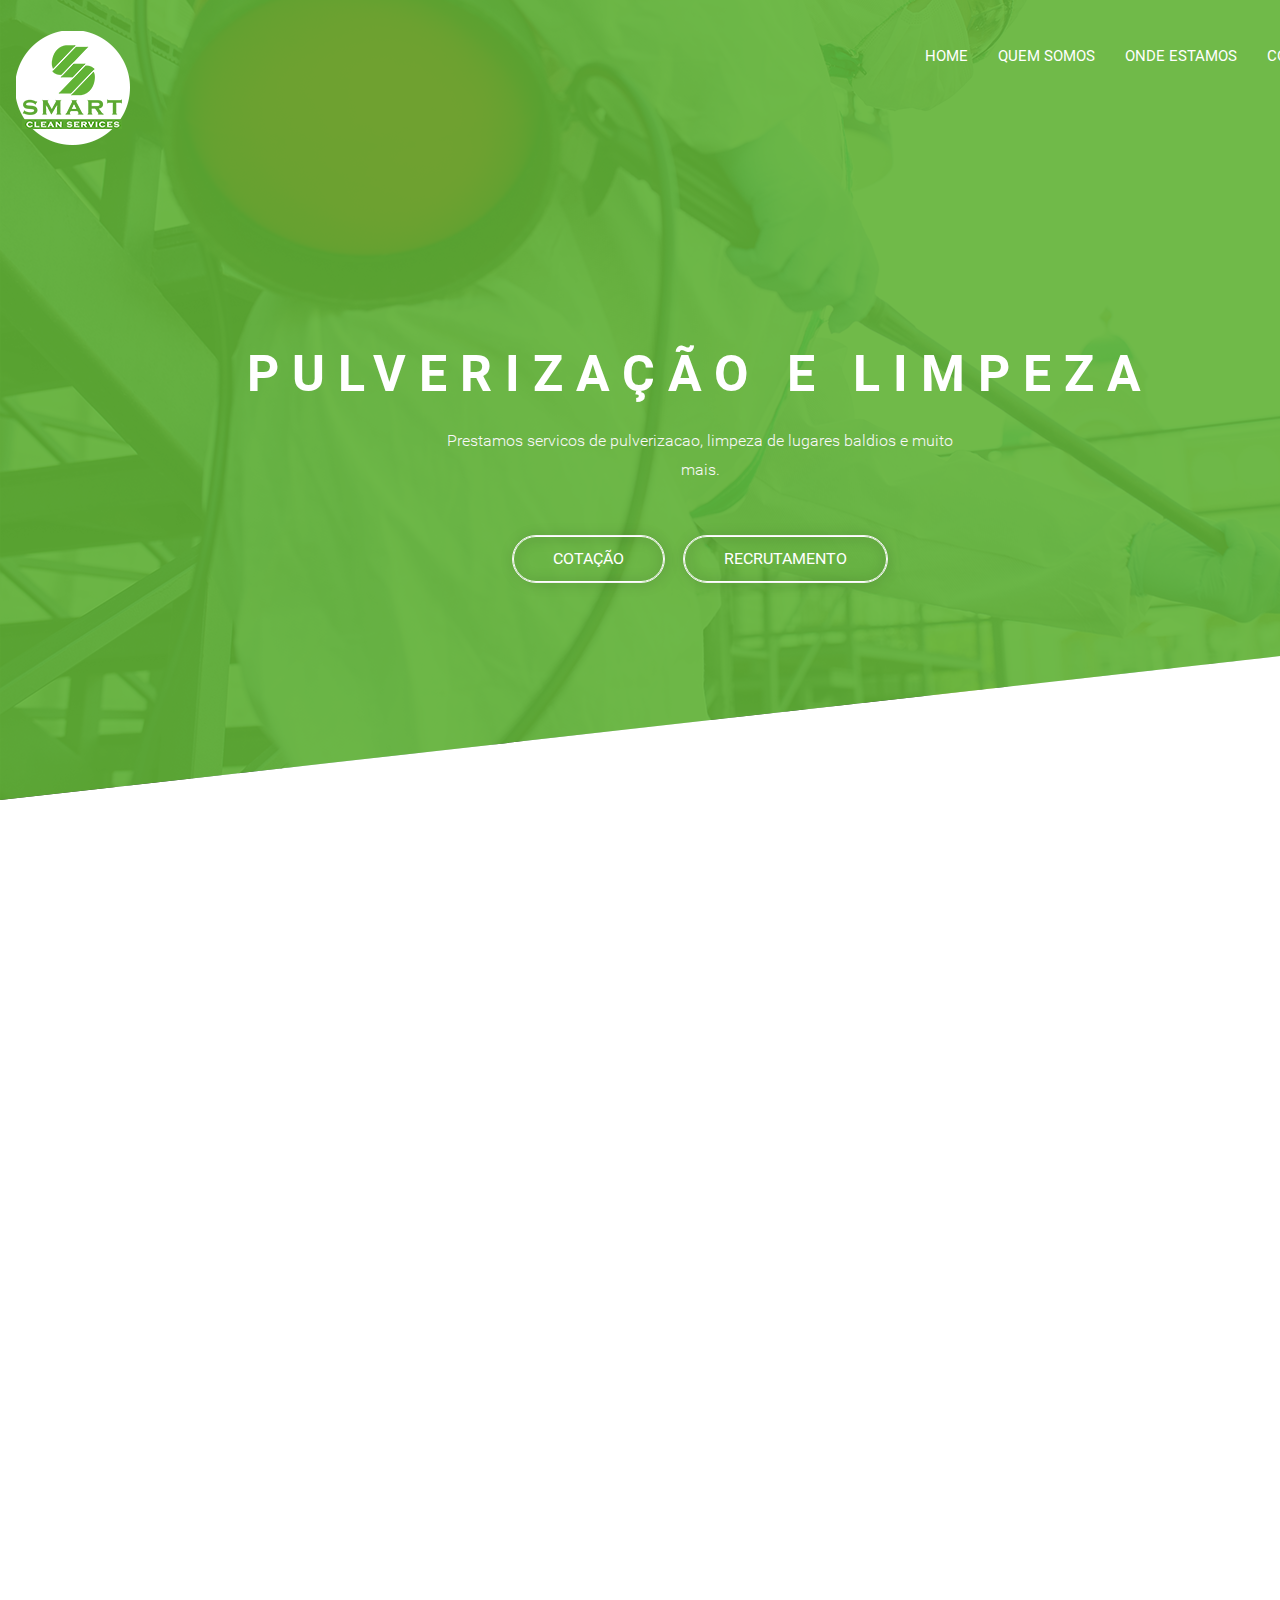
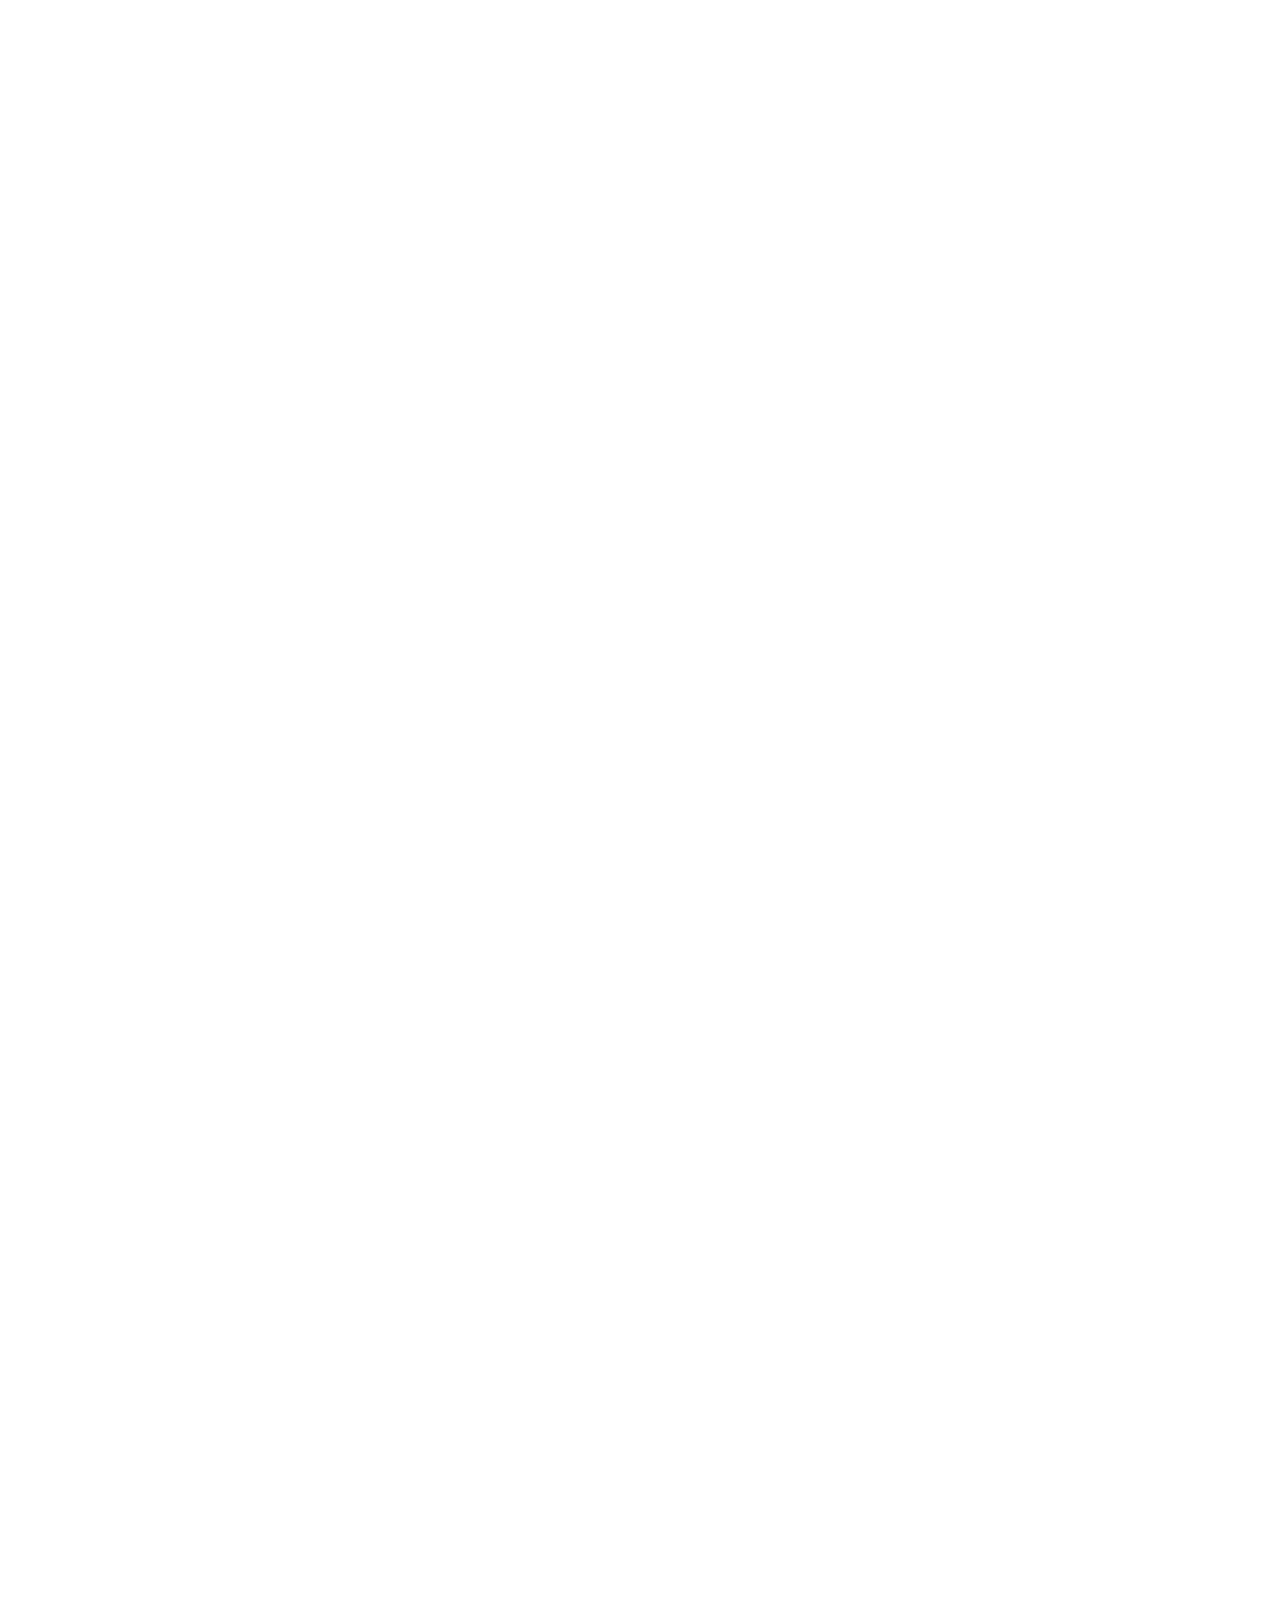
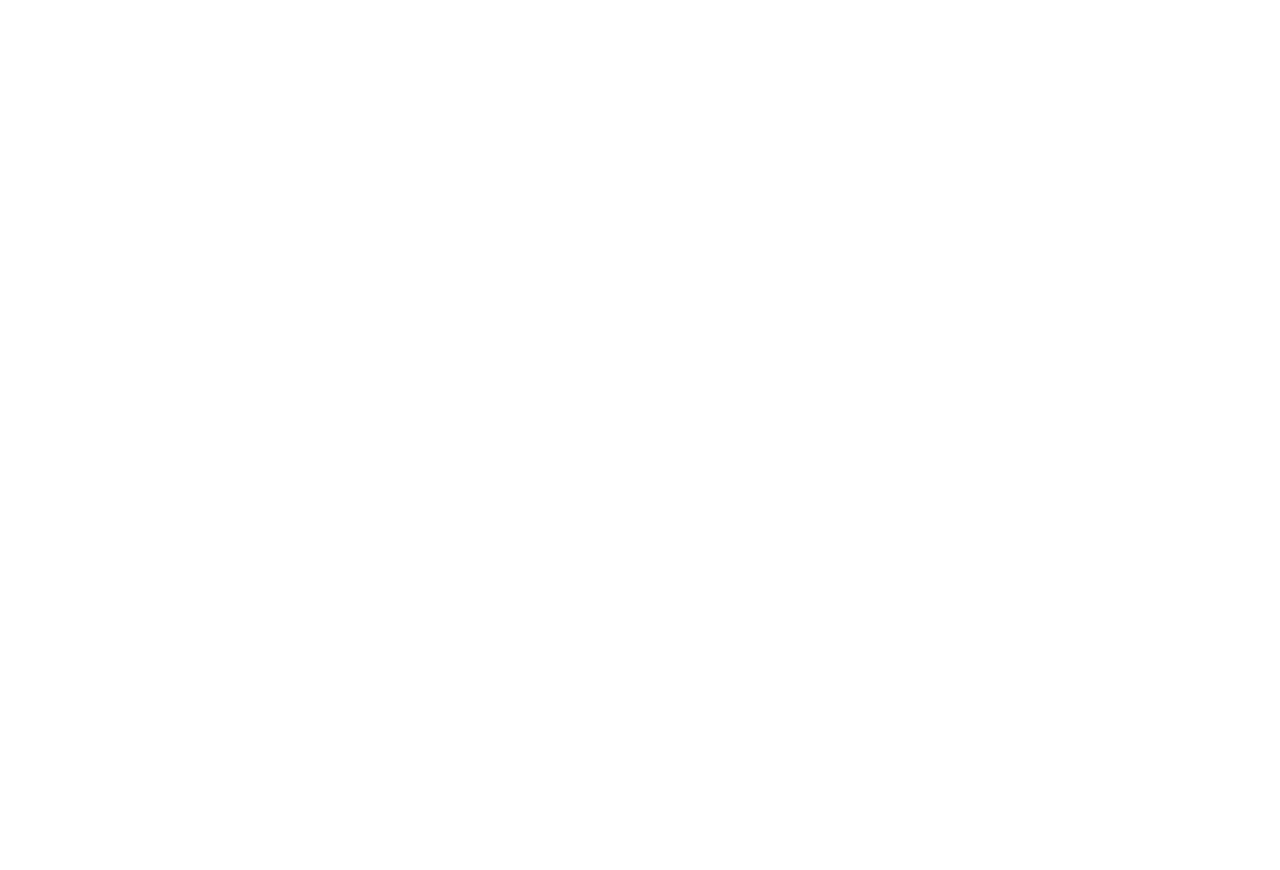
==== commit c1203ebd: "adding images" ====
--- a/index.html
+++ b/index.html
@@ -4,8 +4,8 @@
   <meta charset="UTF-8">
   <meta name="viewport" content="width=device-width, initial-scale=1" />
   <title>Smart Clean Service</title>
-  <meta name="keywords" content="Lorem ipsum dolor sit amet, consectetur adipisicing elit, sed do eiusmod.">
-  <meta name="description" content="Lorem ipsum dolor sit amet, consectetur adipisicing elit, sed do eiusmod.">
+  <meta name="keywords" content="Smart Clean Services.">
+  <meta name="description" content="Fazemos servicos de pulverizacao de espacoes abertos e fechados de forma interactiva e segura de modo a prevenir infecoes de virus, bacterias e muito mais.">
   
   <link rel="stylesheet" href="assets/bootstrap/css/bootstrap.min.css">
   <link rel="stylesheet" href="assets/flat-icon/flaticon.css">
@@ -28,20 +28,18 @@
           </div>
           <div class="collapse navbar-collapse" id="myNavbar">
             <ul class="nav navbar-nav pull-right">
-              <li><a href="#">HOME</a></li>
-              <li><a href="#">QUEM SOMOS</a></li>
-              <li><a href="#">ONDE ESTAMOS</a></li> 
-              <li><a href="#">PRODUCTOS</a></li> 
-              <li><a href="#">SERVICOS</a></li> 
-              <li><a href="#">CONTACTOS</a></li> 
+               <li><a href="index.html">HOME</a></li>
+              <li><a href="about.html">QUEM SOMOS</a></li>
+              <li><a href="locations.html">ONDE ESTAMOS</a></li> 
+              <li><a href="contact.html">CONTACTOS</a></li>
             </ul>
           </div>
         </nav>
         <div class="header__content text-center">
           <h1 class="header__content__title">PULVERIZAÇÃO E LIMPEZA</h1>
           <p class="header__content__paragraph">Prestamos servicos de pulverizacao, limpeza de lugares baldios e muito mais.</p>
-          <a class="button button--margin-right button--hover" href="#">COTAÇÃO</a>
-          <a class="button button--hover" href="#" >RECRUTAMENTO</a>
+          <a class="button button--margin-right button--hover" href="contact.html">COTAÇÃO</a>
+          <a class="button button--hover" href="contact.html" >RECRUTAMENTO</a>
         </div>
       </div>
     </header>
@@ -523,11 +521,10 @@
                 <div class="footer__second">
                   <h2 class="footer__title">LINKS RAPIDOS</h2>
                   <ul>
-                    <li><a href="#">Home</a></li>
-                    <li><a href="#">Acerca</a></li>
-                    <li><a href="#">Servicos</a></li>
-                    <li><a href="#">Blog</a></li>
-                    <li><a href="#">Contactos</a></li>
+                    <li><a href="index.html">Home</a></li>
+                    <li><a href="about.html">Acerca</a></li>
+                    <li><a href="locations.html">Onde estamos</a></li>
+                    <li><a href="contact.html">Contactos</a></li>
                   </ul>
                 </div>
               </div>
